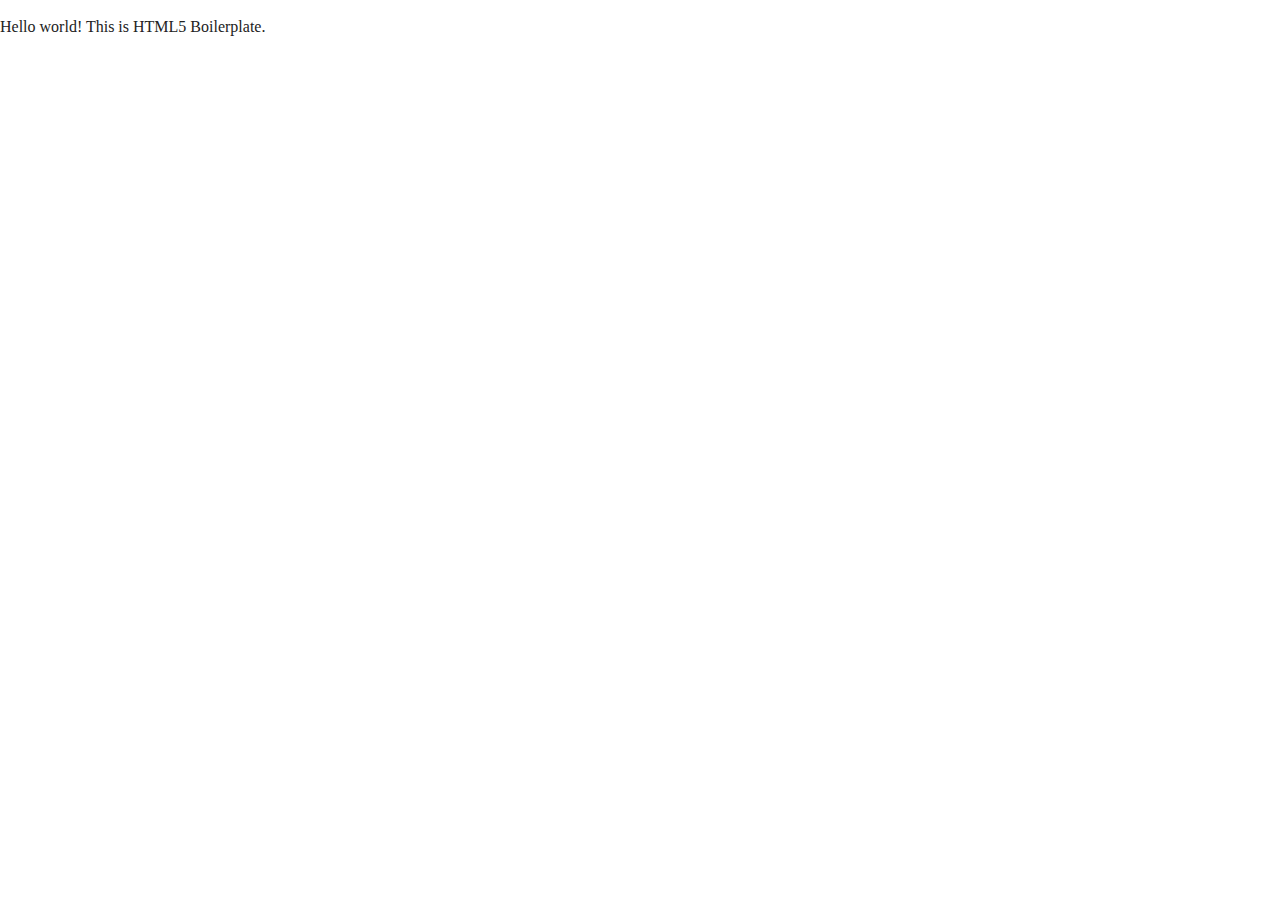
==== index.html @ 4eaecd9d "add boilet plate" ====
<!doctype html>
<html class="no-js" lang="">

<head>
  <meta charset="utf-8">
  <meta http-equiv="x-ua-compatible" content="ie=edge">
  <title></title>
  <meta name="description" content="">
  <meta name="viewport" content="width=device-width, initial-scale=1, shrink-to-fit=no">

  <link rel="manifest" href="site.webmanifest">
  <link rel="apple-touch-icon" href="icon.png">
  <!-- Place favicon.ico in the root directory -->

  <link rel="stylesheet" href="css/normalize.css">
  <link rel="stylesheet" href="css/main.css">
</head>

<body>
  <!--[if lte IE 9]>
    <p class="browserupgrade">You are using an <strong>outdated</strong> browser. Please <a href="https://browsehappy.com/">upgrade your browser</a> to improve your experience and security.</p>
  <![endif]-->

  <!-- Add your site or application content here -->
  <p>Hello world! This is HTML5 Boilerplate.</p>
  <script src="js/vendor/modernizr-3.6.0.min.js"></script>
  <script src="https://code.jquery.com/jquery-3.3.1.min.js" integrity="sha256-FgpCb/KJQlLNfOu91ta32o/NMZxltwRo8QtmkMRdAu8=" crossorigin="anonymous"></script>
  <script>window.jQuery || document.write('<script src="js/vendor/jquery-3.3.1.min.js"><\/script>')</script>
  <script src="js/plugins.js"></script>
  <script src="js/main.js"></script>

  <!-- Google Analytics: change UA-XXXXX-Y to be your site's ID. -->
  <script>
    window.ga = function () { ga.q.push(arguments) }; ga.q = []; ga.l = +new Date;
    ga('create', 'UA-XXXXX-Y', 'auto'); ga('send', 'pageview')
  </script>
  <script src="https://www.google-analytics.com/analytics.js" async defer></script>
</body>

</html>
---- css/main.css ----
/*! HTML5 Boilerplate v6.1.0 | MIT License | https://html5boilerplate.com/ */

/*
 * What follows is the result of much research on cross-browser styling.
 * Credit left inline and big thanks to Nicolas Gallagher, Jonathan Neal,
 * Kroc Camen, and the H5BP dev community and team.
 */

/* ==========================================================================
   Base styles: opinionated defaults
   ========================================================================== */

html {
    color: #222;
    font-size: 1em;
    line-height: 1.4;
}

/*
 * Remove text-shadow in selection highlight:
 * https://twitter.com/miketaylr/status/12228805301
 *
 * Vendor-prefixed and regular ::selection selectors cannot be combined:
 * https://stackoverflow.com/a/16982510/7133471
 *
 * Customize the background color to match your design.
 */

::-moz-selection {
    background: #b3d4fc;
    text-shadow: none;
}

::selection {
    background: #b3d4fc;
    text-shadow: none;
}

/*
 * A better looking default horizontal rule
 */

hr {
    display: block;
    height: 1px;
    border: 0;
    border-top: 1px solid #ccc;
    margin: 1em 0;
    padding: 0;
}

/*
 * Remove the gap between audio, canvas, iframes,
 * images, videos and the bottom of their containers:
 * https://github.com/h5bp/html5-boilerplate/issues/440
 */

audio,
canvas,
iframe,
img,
svg,
video {
    vertical-align: middle;
}

/*
 * Remove default fieldset styles.
 */

fieldset {
    border: 0;
    margin: 0;
    padding: 0;
}

/*
 * Allow only vertical resizing of textareas.
 */

textarea {
    resize: vertical;
}

/* ==========================================================================
   Browser Upgrade Prompt
   ========================================================================== */

.browserupgrade {
    margin: 0.2em 0;
    background: #ccc;
    color: #000;
    padding: 0.2em 0;
}

/* ==========================================================================
   Author's custom styles
   ========================================================================== */

















/* ==========================================================================
   Helper classes
   ========================================================================== */

/*
 * Hide visually and from screen readers
 */

.hidden {
    display: none !important;
}

/*
 * Hide only visually, but have it available for screen readers:
 * https://snook.ca/archives/html_and_css/hiding-content-for-accessibility
 *
 * 1. For long content, line feeds are not interpreted as spaces and small width
 *    causes content to wrap 1 word per line:
 *    https://medium.com/@jessebeach/beware-smushed-off-screen-accessible-text-5952a4c2cbfe
 */

.visuallyhidden {
    border: 0;
    clip: rect(0 0 0 0);
    height: 1px;
    margin: -1px;
    overflow: hidden;
    padding: 0;
    position: absolute;
    width: 1px;
    white-space: nowrap; /* 1 */
}

/*
 * Extends the .visuallyhidden class to allow the element
 * to be focusable when navigated to via the keyboard:
 * https://www.drupal.org/node/897638
 */

.visuallyhidden.focusable:active,
.visuallyhidden.focusable:focus {
    clip: auto;
    height: auto;
    margin: 0;
    overflow: visible;
    position: static;
    width: auto;
    white-space: inherit;
}

/*
 * Hide visually and from screen readers, but maintain layout
 */

.invisible {
    visibility: hidden;
}

/*
 * Clearfix: contain floats
 *
 * For modern browsers
 * 1. The space content is one way to avoid an Opera bug when the
 *    `contenteditable` attribute is included anywhere else in the document.
 *    Otherwise it causes space to appear at the top and bottom of elements
 *    that receive the `clearfix` class.
 * 2. The use of `table` rather than `block` is only necessary if using
 *    `:before` to contain the top-margins of child elements.
 */

.clearfix:before,
.clearfix:after {
    content: " "; /* 1 */
    display: table; /* 2 */
}

.clearfix:after {
    clear: both;
}

/* ==========================================================================
   EXAMPLE Media Queries for Responsive Design.
   These examples override the primary ('mobile first') styles.
   Modify as content requires.
   ========================================================================== */

@media only screen and (min-width: 35em) {
    /* Style adjustments for viewports that meet the condition */
}

@media print,
       (-webkit-min-device-pixel-ratio: 1.25),
       (min-resolution: 1.25dppx),
       (min-resolution: 120dpi) {
    /* Style adjustments for high resolution devices */
}

/* ==========================================================================
   Print styles.
   Inlined to avoid the additional HTTP request:
   https://www.phpied.com/delay-loading-your-print-css/
   ========================================================================== */

@media print {
    *,
    *:before,
    *:after {
        background: transparent !important;
        color: #000 !important; /* Black prints faster */
        -webkit-box-shadow: none !important;
        box-shadow: none !important;
        text-shadow: none !important;
    }

    a,
    a:visited {
        text-decoration: underline;
    }

    a[href]:after {
        content: " (" attr(href) ")";
    }

    abbr[title]:after {
        content: " (" attr(title) ")";
    }

    /*
     * Don't show links that are fragment identifiers,
     * or use the `javascript:` pseudo protocol
     */

    a[href^="#"]:after,
    a[href^="javascript:"]:after {
        content: "";
    }

    pre {
        white-space: pre-wrap !important;
    }
    pre,
    blockquote {
        border: 1px solid #999;
        page-break-inside: avoid;
    }

    /*
     * Printing Tables:
     * http://css-discuss.incutio.com/wiki/Printing_Tables
     */

    thead {
        display: table-header-group;
    }

    tr,
    img {
        page-break-inside: avoid;
    }

    p,
    h2,
    h3 {
        orphans: 3;
        widows: 3;
    }

    h2,
    h3 {
        page-break-after: avoid;
    }
}
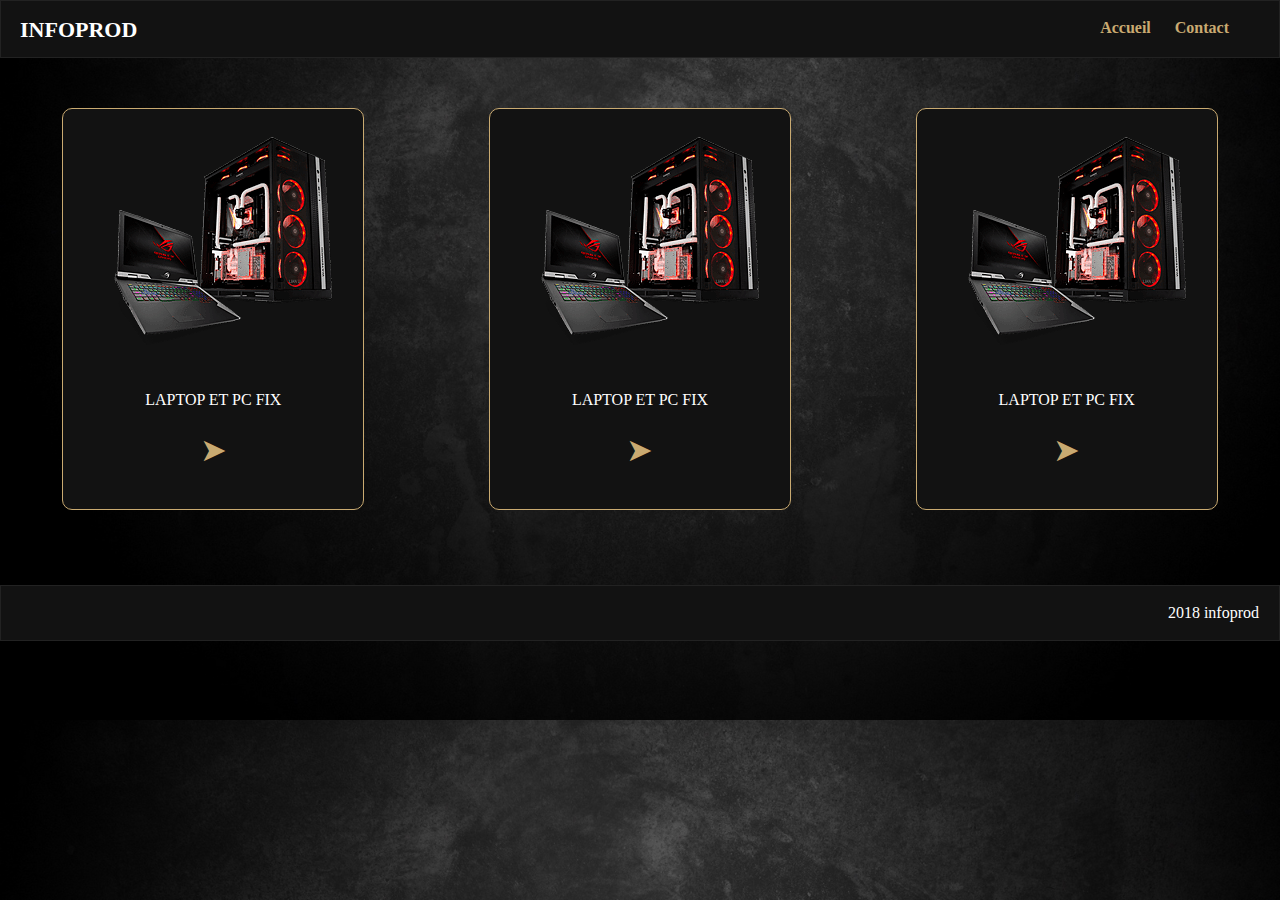
==== commit 8bb0f683: "html+css mobile first" ====
--- a/index.html
+++ b/index.html
@@ -22,7 +22,62 @@
   <![endif]-->
 
   <!-- Add your site or application content here -->
-  <p>Hello world! This is HTML5 Boilerplate.</p>
+
+
+<!-- TOP MENU -->
+
+<div class="menu_top">
+<p>INFOPROD</p>
+<ul>
+  <a href="#"><li class="li1">
+    Accueil
+  </li></a>
+
+  <a href="contact.html"><li class="li2">
+    Contact
+  </li></a>
+
+</ul>
+</div>
+
+
+<!-- BODY -->
+
+<div class="cards">
+
+<div class="card">
+<img src="img/PC.png"></img>
+<p>LAPTOP ET PC FIX<br/>
+<a href="fich.html" class="arrow">➤</a></p>
+</div>
+
+<div class="card">
+<img src="img/PC.png"></img>
+<p>LAPTOP ET PC FIX<br/>
+<a href="fich.html" class="arrow">➤</a></p>
+</div>
+
+<div class="card">
+<img src="img/PC.png"></img>
+<p>LAPTOP ET PC FIX<br/>
+<a href="fich.html" class="arrow">➤</a></p>
+</div>
+
+</div>
+
+
+<!-- FOOTER -->
+
+<div class="footer">
+  <p>2018 infoprod<p>
+</div>
+
+
+
+
+
+
+
   <script src="js/vendor/modernizr-3.6.0.min.js"></script>
   <script src="https://code.jquery.com/jquery-3.3.1.min.js" integrity="sha256-FgpCb/KJQlLNfOu91ta32o/NMZxltwRo8QtmkMRdAu8=" crossorigin="anonymous"></script>
   <script>window.jQuery || document.write('<script src="js/vendor/jquery-3.3.1.min.js"><\/script>')</script>
--- a/css/main.css
+++ b/css/main.css
@@ -97,21 +97,263 @@
    Author's custom styles
    ========================================================================== */
 
-
-
-
-
-
-
-
-
-
-
-
-
-
-
-
+   /* Extra small devices */
+   @media only screen and (min-width: 0px) {
+
+body {
+    background-image: url("../img/wp2.jpg");
+    background-size: cover;
+  }
+/* === MENU === */
+
+.menu_top {
+  background-color: #121212;
+  border: solid 1px;
+}
+
+.menu_top p {
+  position: absolute; left: 20px; top: 15px;
+  margin: 0px;
+  font-size: 22px;
+  color: #fff;
+  font-weight: bold;
+}
+
+
+.menu_top a {
+  text-decoration: none;
+  color: #c9aa71;
+  font-weight: bold;
+}
+
+.menu_top a:hover {
+  color: #fff;
+}
+
+.menu_top ul{
+  margin-top: 0;
+  list-style-type: none;
+  height: 40px;
+  text-align: right;
+  margin-right: 50px;
+  vertical-align:bottom;
+  line-height: 54px;
+}
+
+.menu_top li {
+  display: inline-block;
+  margin-left: 20px;
+}
+
+.li1:hover {
+  border-bottom: solid 3px #c9aa71;
+}
+.li2:hover {
+  border-bottom: solid 3px #c9aa71;
+}
+
+/* === index.html STYLESHEET === */
+
+.card {
+  height: 400px;
+  width: 300px;
+  background-color: #121212;
+  margin-left: auto;
+  margin-right: auto;
+  margin-top: 50px;
+  border: solid 1px #c9aa71;
+  border-radius: 10px;
+}
+
+.card img {
+  margin-left: 20px;
+}
+
+.card p {
+  text-align: center;
+  color: #fff;
+  line-height: 50px;
+}
+
+a.arrow {
+  font-size: 32px;
+  color:  #c9aa71!important;
+  text-decoration: none;
+}
+
+a.arrow:hover {
+  font-size: 50px;
+}
+
+
+/* === fich.html STYLESHEET === */
+
+
+.fich_card {
+  width: 300px;
+  margin-left: auto;
+  margin-right: auto;
+  margin-bottom: 30px;
+  margin-top: 50px;
+}
+
+.fich_card .fich_img, .fich_ref, .fich_detail {
+  margin-left: auto;
+  margin-right: auto;
+}
+
+
+.reverse_mobile {
+  display: flex;
+  flex-direction:column-reverse;
+}
+
+.fich_img {
+  height: 300px;
+  width: 300px;
+  background-color: #121212;
+  text-align: center;
+  border-right: px solid #121212;
+  border-left: 5px solid #121212;
+}
+
+.fich_ref {
+  background-color: #fff;
+  height: 50px;
+  width: 300px;
+  border-top: 5px solid #c9aa71;
+  border-left: 5px solid #c9aa71;
+  border-radius: 5px 0px 0px 0px;
+  position: top;
+}
+
+.fich_detail {
+  background-color: #fff;
+  width: 300px;
+  border-bottom: 5px solid #c9aa71;
+  border-right: 5px solid #c9aa71;
+  border-radius: 0px 0px 5px 0px;
+  padding-top: 20px;
+  padding-bottom: 20px;
+}
+
+.fich_ref p{
+  word-wrap: break-word;
+  padding-left: 10px;
+  padding-right: 10px;
+  color: black;
+  font-family: sans-serif;
+  font-weight: bold;
+}
+
+
+.fich_detail p{
+  word-wrap: break-word;
+  padding-left: 10px;
+  padding-right: 10px;
+  color: black;
+  font-family: sans-serif;
+}
+
+/* ARROW */
+
+.top_page_right {
+  position: relative;
+  text-align: right;
+}
+
+.top_page {
+  display: inline;
+  text-decoration: none;
+  color: #c9aa71;
+  position: relative;
+  text-align: right;
+  font-size: 60px;
+  margin-right: 50px;
+  width: 50px;
+  text-align: right;
+}
+
+.top_page:hover {
+  position: relative;
+  -webkit-animation: mymove 0.5s ;
+    animation: mymove 0.5s ;
+}
+
+@keyframes mymove {
+  0%   {bottom: 0px;}
+  50%  {bottom: 3px;}
+  100% {bottom: 0px;}
+}
+
+/* FOOTER */
+
+.footer {
+  margin-top: 30px;
+  color: white;
+  background-color: #121212;
+  border: solid 1px #222222;
+}
+
+.footer p {
+  padding-top: 0px;
+  padding-bottom: 0px;
+  padding-left: 20px;
+  padding-right: 20px;
+  text-align: right;
+}
+
+
+/* contact.html STYLESHEET */
+
+
+.contact_loc {
+  line-height: 20px;
+  margin-left: 20px;
+  margin-right: 40px;
+  color: white;
+  font-family: sans-serif;
+  border-bottom: dotted 1px white;
+  margin-bottom: 20px;
+  margin-top: 20px;
+}
+
+.contact_border {
+  border-bottom: solid 3px #c9aa71;
+  display: inline-block;
+  margin-bottom: -1px;
+}
+
+.contact_contents {
+  color: white;
+  margin-left: 20px;
+}
+
+}
+
+/* Normal devices */
+@media only screen and (min-width: 1000px) {
+
+
+.cards {
+  display: flex;
+}
+
+.card {
+  margin-left: auto;
+  margin-right: auto;
+}
+
+.cards {
+  text-align: center;
+}
+
+
+.footer {
+  margin-top: 75px;
+}
+
+}
 
 /* ==========================================================================
    Helper classes
